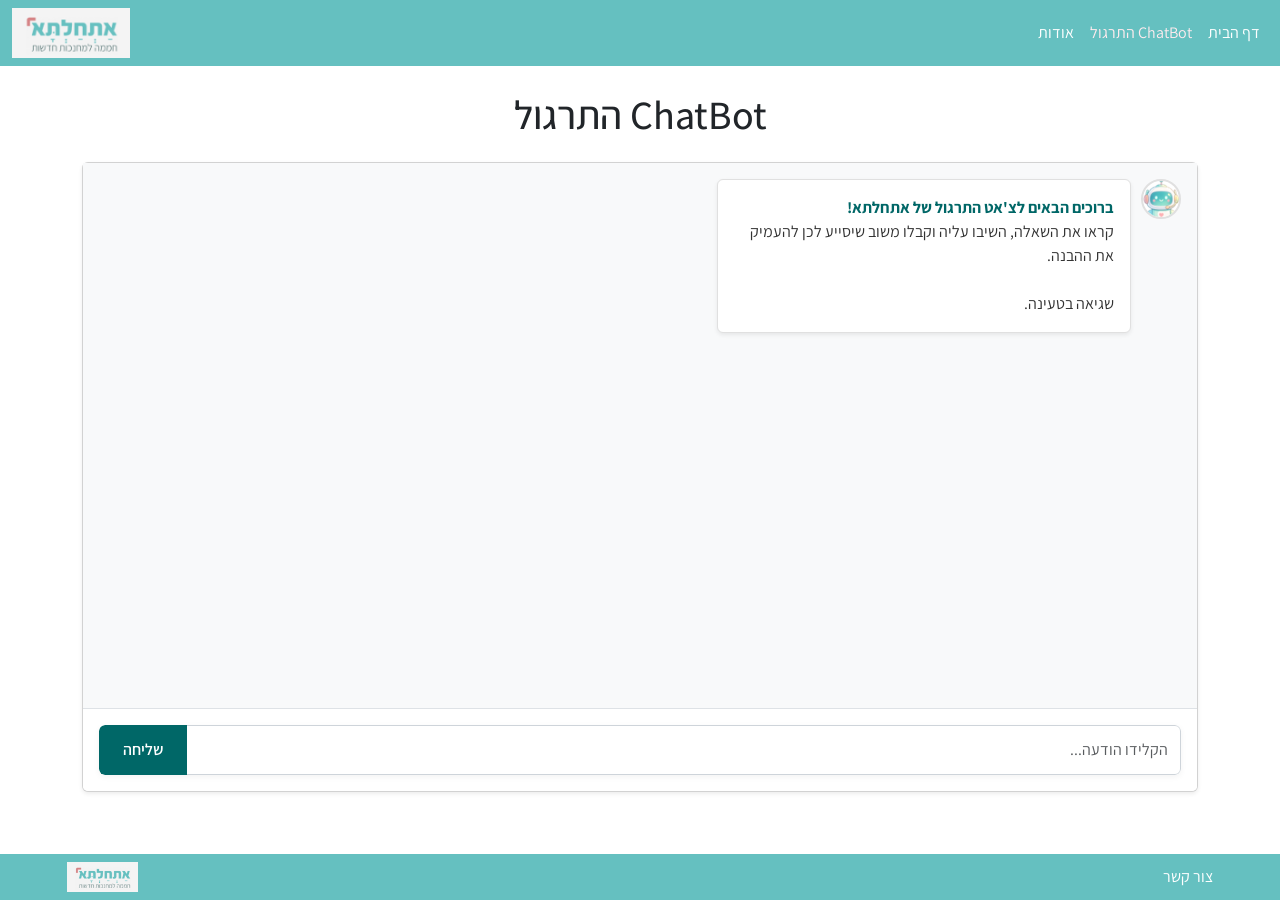
==== projects/athalta-chatbot/wwwroot/chatbot.html @ f138858c "Add Athalta AI chatbot project (Programming 3 team project) API key removed from appsettings.json; R" ====
﻿<!DOCTYPE html>
<html dir="rtl" lang="he">
<head>
    <!-- מטא-תגים בסיסיים -->
    <meta charset="utf-8" />
    <title>פרויקט מסכם - קורס תכנות 3</title>
    <meta name="description" content="" />
    <meta name="keywords" content="" />
    <meta name="author" content="" />
    <meta name="viewport" content="width=device-width, initial-scale=1.0">

    <!-- טעינת גופנים חיצוניים מאתר הגופנים -->
    <link rel="preconnect" href="https://fonts.googleapis.com">
    <link rel="preconnect" href="https://fonts.gstatic.com" crossorigin>
    <link href="https://fonts.googleapis.com/css2?family=Assistant:wght@200;300;400;500;600;700;800&display=swap" rel="stylesheet">

    <!-- קובצי העיצוב הראשיים של דף הצ'אט -->
    <link href="css/bootstrap.rtl.min.css" rel="stylesheet" />
    <link href="css/chatbot.css" rel="stylesheet" />

    <!-- קובצי הסקריפטים המשויכים לדף הצ'אט -->
    <script src="js/bootstrap.bundle.min.js"></script>
    <script src="js/javascript.js"></script>
</head>
<body>

    <!-- כותרת עליונה - תפריט ניווט -->

    <nav class="navbar navbar-expand-lg navbar-custom">
        <div class="container-fluid">
            <!-- כפתור המבורגר לתצוגה ניידת -->
            <button class="navbar-toggler" type="button" data-bs-toggle="collapse" data-bs-target="#navbarNav" aria-controls="navbarNav" aria-expanded="false" aria-label="Toggle navigation">
                <span class="navbar-toggler-icon"></span>
            </button>
            <!-- תפריט ניווט -->
            <div class="collapse navbar-collapse justify-content-start" id="navbarNav">
                <ul class="navbar-nav">
                    <li class="nav-item">
                        <a class="nav-link" href="index.html">דף הבית</a>
                    </li>
                    <li class="nav-item">
                        <a class="nav-link active" href="chatbot.html">ChatBot התרגול</a>
                    </li>
                    <li class="nav-item">
                        <a class="nav-link about-btn" href="#">אודות</a>
                    </li>
                </ul>
            </div>
            <!-- לוגו בכותרת -->
            <div class="navbar-logo">
                <img src="css/Images/Aticon.png" alt="Logo" class="header-logo">
            </div>
        </div>
    </nav>
    
    <!-- תוכן ראשי - אזור הצ'אט הלימודי -->
    <main class="container mt-4">
        <h1 class="text-center mb-4">ChatBot התרגול</h1>

        <div class="card shadow-sm chat-card">
            <div id="chatWindow" class="card-body overflow-auto d-flex flex-column gap-3 bg-light">

                <div class="message-wrapper bot-wrapper">
                    <img src="css/Images/Robot.png" alt="Bot" class="bot-avatar">
                    <div class="message bot-message p-3 rounded shadow-sm">
                        <span class="welcome-title">ברוכים הבאים לצ'אט התרגול של אתחלתא!</span><br>
                        קראו את השאלה, השיבו עליה וקבלו משוב שיסייע לכן להעמיק את ההבנה.<br><br>
                        <div id="openingQuestionArea">
                            <span class="typing-indicator">
                                <span class="typing-dot"></span>
                                <span class="typing-dot"></span>
                                <span class="typing-dot"></span>
                            </span>
                            <em>טוען שאלה לתרגול...</em>
                        </div>
                    </div>
                </div>

            </div>

            <div class="card-footer bg-white">
                <div class="input-group">
                    <input type="text" id="userMessage" class="form-control" placeholder="הקלידו הודעה..." aria-label="Message">
                    <button class="btn btn-primary" type="button">שליחה</button>
                </div>
            </div>
        </div>
    </main>


    <!-- כותרת תחתונה -->
  
    <footer class="footer-custom text-center">
        <div class="container">
            <div class="footer-content">
                <!-- כפתור צור קשר -->
                <div class="footer-contact">
                    <span class="contact-btn" role="button" tabindex="0" aria-label="צור קשר">צור קשר</span>
                </div>
                <!-- לוגו בתחתית -->
                <div class="footer-logo">
                    <img src="css/Images/Aticon.png" alt="Logo" class="footer-logo-img">
                </div>
            </div>
        </div>
    </footer>

    <!-- חלונית אודות -->
    <div id="aboutPopup" class="about-popup">
        <!-- רקע מעומעם -->
        <div class="about-overlay"></div>
        <!-- מיכל התוויות -->
        <div class="about-notes-container">
            <!-- כפתור סגירה -->
            <button class="close-popup-btn" aria-label="Close">×</button>
            <!-- תווית 1: אודות הבוט -->
            <div class="note-wrapper">
                <img src="css/Images/Note.png" alt="Note" class="note-image">
                <div class="note-content">
                    <h3 class="note-title">אודות הבוט</h3>
                    <p class="note-body">פיתחנו את הצ'אט של אתחלתא ככלי תרגול דיגיטלי שמטרתו לאפשר העמקה והיכרות עם עקרונות תוכנית אתחלתא.
                        הבוט מציג שאלות לימודיות קצרות המבוססות על חומרי התוכנית, ומאפשר למשתמשים להתנסות במענה ולקבל משוב תומך המעודד רפלקציה וחשיבה מקצועית.
                        הכלי נועד לשמש אמצעי משלים ללמידה, חזרה והעמקה בתכני התוכנית.</p>
                </div>
            </div>
            <!-- תווית 2: אודות הקורס -->
            <div class="note-wrapper">
                <img src="css/Images/Note.png" alt="Note" class="note-image">
                <div class="note-content">
                    <h3 class="note-title">אודות הקורס</h3>
                    <p class="note-body">הפרויקט פותח במסגרת קורס תכנות 3
                        מרצי הקורס: ד״ר דן כהן וקס ואלומה אפל
                        מגישות: נעמי מאור, סיון עמרם, שחר סביר</p>
                </div>
            </div>
        </div>
    </div>


    <!-- חלונית צור קשר -->
    <div id="contactPopup" class="about-popup" role="dialog" aria-labelledby="contactPopupTitle" aria-modal="true">
        <!-- רקע מעומעם -->
        <div class="about-overlay"></div>
        <!-- מיכל התווית -->
        <div class="about-notes-container">
            <!-- כפתור סגירה -->
            <button class="close-popup-btn" aria-label="סגור">×</button>
            <!-- תווית צור קשר -->
            <div class="note-wrapper">
                <img src="css/Images/Note.png" alt="Note" class="note-image">
                <div class="note-content">
                    <h3 class="note-title">צור קשר</h3>
                    <p class="note-body">נשמח לשמוע ממך! השאר פרטים ונחזור אליך בהקדם.

                        זמן תגובה: בדרך כלל תוך 24-48 שעות
                        אנא כלול: שם, מספר טלפון, נושא הפנייה והודעה</p>
                    <!-- כפתור לשליחת אימייל -->
                    <button class="note-cta-btn" aria-label="שלח אימייל" type="button">
                        שלח אימייל
                    </button>
                </div>
            </div>
        </div>
    </div>

   
</body>
</html>
---- projects/athalta-chatbot/wwwroot/css/chatbot.css ----
body {
    display: flex;
    flex-direction: column;
    min-height: 100vh;
    font-family: 'Assistant', sans-serif;
    direction: rtl;
    text-align: right;
}

* {
    font-family: 'Assistant', sans-serif;
}

input, textarea, select, button {
    direction: rtl;
    text-align: right;
}

main {
    flex: 1;
}

/* Header Styles */
.navbar-custom {
    background-color: #65C0C0 !important;
}

.navbar-custom .navbar-brand,
.navbar-custom .nav-link {
    color: #fff !important;
}

.navbar-custom .nav-link:hover {
    color: #f0f0f0 !important;
}

.navbar-custom .nav-link.active {
    color: #ffebee !important;
}

.navbar-custom .navbar-toggler {
    border-color: rgba(255, 255, 255, 0.5);
}

.navbar-custom .navbar-toggler-icon {
    background-image: url("data:image/svg+xml,%3csvg xmlns='http://www.w3.org/2000/svg' viewBox='0 0 30 30'%3e%3cpath stroke='rgba%28255, 255, 255, 1%29' stroke-linecap='round' stroke-miterlimit='10' stroke-width='2' d='M4 7h22M4 15h22M4 23h22'/%3e%3c/svg%3e");
}

.navbar-logo {
    display: flex;
    align-items: center;
    margin-right: 1rem;
}

.header-logo {
    max-height: 3.125rem; /* 50px */
    width: auto;
    height: auto;
}

@media (max-width: 991.98px) {
    .navbar-logo {
        margin-right: 0;
        margin-top: 0.5rem;
    }
}

/* Banner Styles */
.banner-container {
    width: 100%;
    overflow: hidden;
    display: flex;
    justify-content: center;
    align-items: center;
    position: relative;
}

.banner-image {
    width: 100%;
    height: auto;
    display: block;
    object-fit: contain;
}

.banner-text {
    position: absolute;
    top: 50%;
    left: 50%;
    transform: translate(-50%, -50%);
    text-align: center;
    color: #006767;
    font-size: 1.5rem;
    font-weight: 500;
    line-height: 1.6;
    z-index: 1;
}

/* Mobile view - limit banner size */
@media (max-width: 768px) {
    .banner-image {
        max-height: 12.5rem; /* 200px */
        width: auto;
        max-width: 100%;
        object-fit: contain;
    }
    
    .banner-text {
        font-size: 1rem;
        line-height: 1.4;
    }
}

/* Squares Styles */
.squares-container {
    padding: 2rem 0;
}

.square-box {
    background-color: #fff;
    border-radius: 8px;
    box-shadow: 0 2px 8px rgba(0, 0, 0, 0.1);
    aspect-ratio: 1;
    width: 100%;
    transition: transform 0.3s ease, box-shadow 0.3s ease;
    cursor: pointer;
    display: flex;
    flex-direction: column;
    justify-content: center;
    align-items: center;
    padding: 1.5rem;
    text-align: center;
}

.square-title {
    color: #F69896;
    font-weight: bold;
    font-size: 1.1rem;
    margin: 0 0 1rem 0;
    line-height: 1.4;
}

.square-icon {
    max-width: 60%;
    max-height: 50%;
    object-fit: contain;
}

.square-box:hover {
    transform: translateY(-5px);
    box-shadow: 0 4px 12px rgba(0, 0, 0, 0.15);
}

/* Mobile view - ensure squares stack */
@media (max-width: 767.98px) {
    .squares-container {
        padding: 1.5rem 0;
    }
    
    .square-box {
        margin-bottom: 1rem;
        padding: 1rem;
    }
    
    .square-title {
        font-size: 0.95rem;
        margin-bottom: 0.75rem;
    }
    
    .square-icon {
        max-width: 50%;
        max-height: 45%;
    }
}

/* Footer Styles */
.footer-custom {
    background-color: #65C0C0;
    color: #fff;
    padding: 0.5rem 0;
    margin-top: auto;
}

.footer-content {
    display: flex;
    justify-content: space-between;
    align-items: center;
    width: 100%;
}

.footer-contact {
    display: flex;
    align-items: center;
    color: #fff;
    font-size: 1rem;
    margin-right: -0.9375rem; /* -15px */
}

.footer-logo {
    display: flex;
    justify-content: flex-end;
    align-items: center;
    padding: 0;
    margin-left: -0.9375rem; /* -15px */
}

.footer-logo-img {
    max-height: 1.875rem; /* 30px */
    width: auto;
    height: auto;
}

@media (max-width: 768px) {
    .footer-contact {
        margin-right: 0;
    }
    
    .footer-logo {
        justify-content: flex-end;
        margin-left: 0;
    }
    
    .footer-logo-img {
        max-height: 1.5625rem; /* 25px */
    }
}

/* About Popup Styles */
.about-popup {
    display: none;
    position: fixed;
    top: 0;
    left: 0;
    width: 100%;
    height: 100%;
    z-index: 9999;
}

.about-popup.show {
    display: flex;
    justify-content: center;
    align-items: center;
}

.about-overlay {
    position: absolute;
    top: 0;
    left: 0;
    width: 100%;
    height: 100%;
    background-color: rgba(0, 0, 0, 0.5);
    z-index: 1;
}

.about-notes-container {
    position: relative;
    z-index: 2;
    display: flex;
    gap: 2rem;
    max-width: 90%;
    justify-content: center;
    align-items: center;
    flex-wrap: wrap;
}

.close-popup-btn {
    position: absolute;
    top: -0.9375rem;   /* -15px */
    right: -0.9375rem; /* -15px */
    width: 2.5rem;     /* 40px */
    height: 2.5rem;    /* 40px */
    border-radius: 50%;
    background-color: #fff;
    border: 2px solid #006767;
    color: #006767;
    font-size: 1.75rem; /* 28px */
    font-weight: bold;
    cursor: pointer;
    display: flex;
    justify-content: center;
    align-items: center;
    line-height: 1;
    z-index: 10;
    transition: background-color 0.3s ease, color 0.3s ease;
    padding: 0;
    box-shadow: 0 2px 8px rgba(0, 0, 0, 0.2);
}

.close-popup-btn:hover {
    background-color: #006767;
    color: #fff;
}

.note-wrapper {
    position: relative;
    max-width: 25rem; /* 400px */
    width: 100%;
}

.note-image {
    width: 100%;
    height: auto;
    display: block;
}

.note-content {
    position: absolute;
    top: 0;
    left: 0;
    width: 100%;
    height: 100%;
    display: flex;
    flex-direction: column;
    padding: 2rem;
    box-sizing: border-box;
}

.note-title {
    color: #006767;
    font-weight: bold;
    font-size: 1.3rem;
    margin-bottom: 1rem;
    text-align: right;
}

.note-body {
    color: #000;
    font-size: 0.95rem;
    line-height: 1.6;
    text-align: right;
    margin: 0 0 1rem 0;
    white-space: pre-line;
}

.note-cta-btn {
    background-color: #006767;
    color: #fff;
    border: none;
    padding: 0.75rem 1.5rem;
    border-radius: 6px;
    font-size: 1rem;
    font-weight: 600;
    cursor: pointer;
    font-family: 'Assistant', sans-serif;
    transition: background-color 0.3s ease, transform 0.2s ease;
    text-align: center;
    width: 100%;
    margin-top: 1rem;
}

.note-cta-btn:hover {
    background-color: #004d4d;
    transform: translateY(-2px);
}

.note-cta-btn:active {
    transform: translateY(0);
}

/* Mobile view - stack notes vertically */
@media (max-width: 768px) {
    .about-notes-container {
        flex-direction: column;
        gap: 1.5rem;
        padding: 1rem;
    }
    
    .note-wrapper {
        max-width: 90%;
    }
    
    .note-content {
        padding: 1.5rem;
    }
    
    .note-title {
        font-size: 1.1rem;
    }
    
    .note-body {
        font-size: 0.85rem;
    }
    
    .note-cta-btn {
        padding: 0.6rem 1.2rem;
        font-size: 0.9rem;
    }
    
    .close-popup-btn {
        top: -0.625rem;   /* -10px */
        right: -0.625rem; /* -10px */
        width: 2.1875rem; /* 35px */
        height: 2.1875rem;/* 35px */
        font-size: 1.5rem;/* 24px */
    }
}

/* Contact Popup Styles */
.contact-popup {
    display: none;
    position: fixed;
    top: 0;
    left: 0;
    width: 100%;
    height: 100%;
    z-index: 9999;
    animation: fadeIn 0.3s ease;
}

.contact-popup.show {
    display: flex;
    justify-content: center;
    align-items: center;
}

@keyframes fadeIn {
    from {
        opacity: 0;
    }
    to {
        opacity: 1;
    }
}

@keyframes slideUp {
    from {
        opacity: 0;
        transform: translateY(20px) scale(0.95);
    }
    to {
        opacity: 1;
        transform: translateY(0) scale(1);
    }
}

.contact-overlay {
    position: absolute;
    top: 0;
    left: 0;
    width: 100%;
    height: 100%;
    background-color: rgba(0, 0, 0, 0.5);
    z-index: 1;
}

.contact-modal-container {
    position: relative;
    z-index: 2;
    background-color: #fff;
    border-radius: 12px;
    max-width: 31.25rem; /* 500px */
    width: 90%;
    max-height: 90vh;
    overflow-y: auto;
    box-shadow: 0 4px 20px rgba(0, 0, 0, 0.3);
    animation: slideUp 0.3s ease;
}

.contact-modal-content {
    padding: 2.5rem;
    text-align: right;
    direction: rtl;
}

.contact-modal-title {
    color: #006767;
    font-size: 1.8rem;
    font-weight: bold;
    margin-bottom: 1rem;
    text-align: right;
}

.contact-modal-description {
    color: #333;
    font-size: 1rem;
    line-height: 1.6;
    margin-bottom: 1.5rem;
    text-align: right;
}

.contact-helpful-info {
    background-color: #f8f9fa;
    border-radius: 8px;
    padding: 1.5rem;
    margin-bottom: 2rem;
}

.contact-helpful-info p {
    color: #555;
    font-size: 0.9rem;
    line-height: 1.8;
    margin-bottom: 0.5rem;
    text-align: right;
}

.contact-helpful-info p:last-child {
    margin-bottom: 0;
}

.contact-cta-btn {
    width: 100%;
    background-color: #006767;
    color: #fff;
    border: none;
    padding: 1rem 2rem;
    border-radius: 8px;
    font-size: 1.1rem;
    font-weight: 600;
    cursor: pointer;
    font-family: 'Assistant', sans-serif;
    transition: background-color 0.3s ease, transform 0.2s ease;
    text-align: center;
}

.contact-cta-btn:hover {
    background-color: #004d4d;
    transform: translateY(-2px);
}

.contact-cta-btn:active {
    transform: translateY(0);
}

.contact-btn {
    cursor: pointer;
    transition: opacity 0.3s ease;
}

.contact-btn:hover {
    opacity: 0.8;
}

/* Mobile view for contact popup */
@media (max-width: 768px) {
    .contact-modal-container {
        width: 95%;
        max-height: 85vh;
    }
    
    .contact-modal-content {
        padding: 1.5rem;
    }
    
    .contact-modal-title {
        font-size: 1.5rem;
    }
    
    .contact-modal-description {
        font-size: 0.95rem;
    }
    
    .contact-helpful-info {
        padding: 1rem;
    }
    
    .contact-helpful-info p {
        font-size: 0.85rem;
    }
    
    .contact-cta-btn {
        padding: 0.9rem 1.5rem;
        font-size: 1rem;
    }
    
    .contact-popup .close-popup-btn {
        top: -0.625rem;   /* -10px */
        right: -0.625rem; /* -10px */
        width: 2.1875rem; /* 35px */
        height: 2.1875rem;/* 35px */
        font-size: 1.5rem;/* 24px */
    }
}

/* ============================================ */
/* Chatbot Area Styles */
/* ============================================ */

/* הגדרת גובה לכרטיס הצ'אט */
.chat-card {
    height: 70vh;
}

/* כותרת הודעת הפתיחה */
.welcome-title {
    color: #006767;
    font-weight: 700;
}

/* אזור הצ'אט הראשי */
#chatWindow {
    background-color: #f8f9fa;
    scrollbar-width: thin;
}

/* עיצוב כללי להודעה */
.message {
    max-width: 80%;
    padding: 0.75rem 1rem;      /* 12px 16px */
    margin-bottom: 0.625rem;    /* 10px */
    font-size: 1rem;
    line-height: 1.5;
    position: relative;
    word-wrap: break-word;
}

/* מיכל להודעת בוט עם תמונת פרופיל */
.message-wrapper {
    display: flex;
    align-items: flex-start;
    gap: 0.625rem;          /* 10px */
    margin-bottom: 0.625rem;/* 10px */
    max-width: 80%;
}

.message-wrapper.bot-wrapper {
    align-self: flex-start;
}

.message-wrapper.user-wrapper {
    align-self: flex-end;
    flex-direction: row-reverse; /* RTL: profile picture on right for user */
}

/* תמונת פרופיל לבוט */
.bot-avatar {
    width: 2.5rem;   /* 40px */
    height: 2.5rem;  /* 40px */
    border-radius: 50%;
    object-fit: cover;
    flex-shrink: 0;
    border: 2px solid #e0e0e0;
    background-color: #fff;
}

/* עיצוב הודעת הבוט */
.bot-message {
    align-self: flex-start;
    background-color: #ffffff;
    border: 1px solid #e0e0e0;
    color: #333;
    border-radius: 0 15px 15px 15px;
    box-shadow: 0 1px 2px rgba(0,0,0,0.05);
    flex: 1;
}

/* עיצוב הודעת המשתמש */
.user-message {
    align-self: flex-end;
    background-color: #d1e7dd; /* ירקרק עדין */
    color: #0f5132;
    border-radius: 15px 0 15px 15px;
}

/* אזור ההקלדה */
.card-footer {
    border-top: 1px solid #dee2e6;
    padding: 1rem;
    background-color: #fff;
}

.card-footer .input-group {
    box-shadow: 0 2px 6px rgba(0,0,0,0.05);
    border-radius: 0.375rem;
    overflow: hidden;
}

.card-footer input {
    border: 1px solid #ced4da;
    padding: 0.75rem;
}

.card-footer input:focus {
    border-color: #65C0C0;
    box-shadow: 0 0 0 0.25rem rgba(101, 192, 192, 0.25);
}

.card-footer button {
    background-color: #006767;
    border: none;
    color: white;
    padding: 0 1.5rem;
    font-weight: 600;
    transition: background-color 0.2s;
}

.card-footer button:hover {
    background-color: #004d4d;
}

/* אנימציית טעינה (3 נקודות) */
.typing-indicator {
    display: inline-flex;
    align-items: center;
    column-gap: 0.1875rem; /* 3px */
}
.typing-dot {
    width: 0.375rem;  /* 6px */
    height: 0.375rem; /* 6px */
    background-color: #888;
    border-radius: 50%;
    animation: typing 1.4s infinite ease-in-out both;
}
.typing-dot:nth-child(1) { animation-delay: -0.32s; }
.typing-dot:nth-child(2) { animation-delay: -0.16s; }

@keyframes typing {
    0%, 80%, 100% { transform: scale(0); }
    40% { transform: scale(1); }
}

/* ============================================ */
/* Action Buttons Styles */
/* ============================================ */

.action-buttons-container {
    display: flex;
    gap: 0.625rem;           /* 10px */
    margin-top: 0.625rem;    /* 10px */
    margin-bottom: 1.25rem;  /* 20px */
    justify-content: flex-start; /* הצמדה לימין (בגלל RTL) או לשמאל תלוי בכיוון */
    width: 80%; /* שיהיה ברוחב של הבועות */
}

.btn-action {
    background-color: #be1778; /* ורוד מותגי */
    color: white;
    border: none;
    border-radius: 1.25rem;     /* 20px */
    padding: 0.5rem 1.25rem;    /* 8px 20px */
    font-size: 0.9rem;
    cursor: pointer;
    transition: all 0.3s ease;
    box-shadow: 0 2px 5px rgba(0,0,0,0.1);
}

.btn-action:hover {
    background-color: #9d1263;
    transform: translateY(-2px);
}

/* כפתור סיום - אולי עיצוב קצת שונה, למשל מסגרת ורודה ורקע לבן */
.btn-finish {
    background-color: #fff;
    color: #be1778;
    border: 1px solid #be1778;
}

.btn-finish:hover {
    background-color: #fce4ec;
    color: #be1778;
}

/* הסתרת אזור ההקלדה כשמסתיימת השיחה */
.input-disabled {
    opacity: 0.5;
    pointer-events: none;
}

/* תמונות שנוצרו על ידי הבוט */
.bot-generated-image {
    max-height: 12.5rem;  /* 200px */
    margin-top: 0.625rem; /* 10px */
    display: block;
    border-radius: 0.25rem;
}

/* מיכל כפתורי הפעולה של הבוט */
.bot-buttons-container {
    margin-top: 0.9375rem; /* 15px */
    border-top: 1px solid #eee;
    padding-top: 0.625rem; /* 10px */
}

/* Responsive adjustments for profile pictures */
@media (max-width: 768px) {
    .bot-avatar {
        width: 2.1875rem;  /* 35px */
        height: 2.1875rem; /* 35px */
    }
    
    .message-wrapper {
        gap: 0.5rem; /* 8px */
    }
    
    .message-wrapper.bot-wrapper {
        max-width: 85%;
    }
}
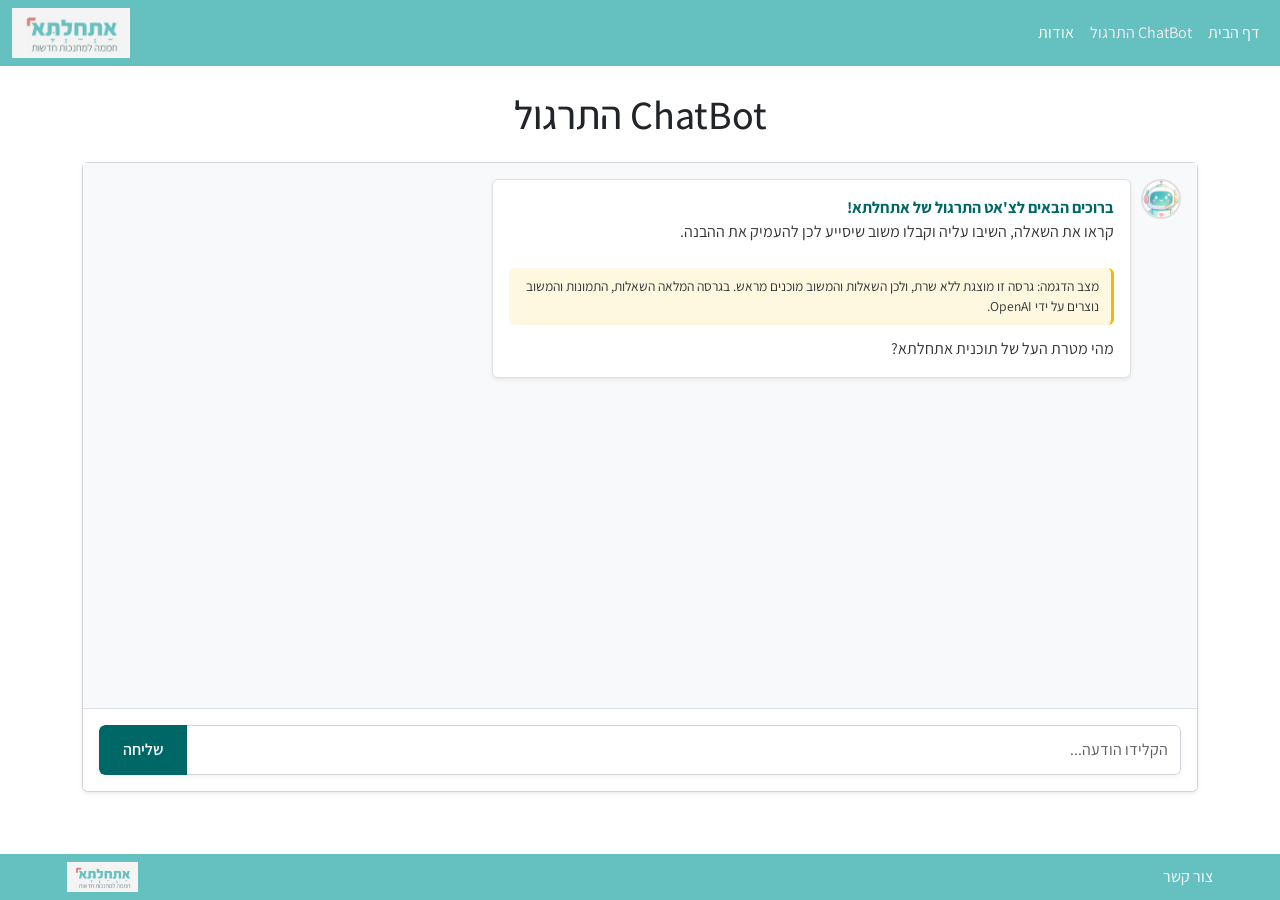
==== commit 37606cd5: "Athalta chatbot: viewable on GitHub Pages with a demo mode Without the ASP.NET server the chat falls" ====
--- a/projects/athalta-chatbot/wwwroot/chatbot.html
+++ b/projects/athalta-chatbot/wwwroot/chatbot.html
@@ -1,168 +1,169 @@
-﻿<!DOCTYPE html>
-<html dir="rtl" lang="he">
-<head>
-    <!-- מטא-תגים בסיסיים -->
-    <meta charset="utf-8" />
-    <title>פרויקט מסכם - קורס תכנות 3</title>
-    <meta name="description" content="" />
-    <meta name="keywords" content="" />
-    <meta name="author" content="" />
-    <meta name="viewport" content="width=device-width, initial-scale=1.0">
-
-    <!-- טעינת גופנים חיצוניים מאתר הגופנים -->
-    <link rel="preconnect" href="https://fonts.googleapis.com">
-    <link rel="preconnect" href="https://fonts.gstatic.com" crossorigin>
-    <link href="https://fonts.googleapis.com/css2?family=Assistant:wght@200;300;400;500;600;700;800&display=swap" rel="stylesheet">
-
-    <!-- קובצי העיצוב הראשיים של דף הצ'אט -->
-    <link href="css/bootstrap.rtl.min.css" rel="stylesheet" />
-    <link href="css/chatbot.css" rel="stylesheet" />
-
-    <!-- קובצי הסקריפטים המשויכים לדף הצ'אט -->
-    <script src="js/bootstrap.bundle.min.js"></script>
-    <script src="js/javascript.js"></script>
-</head>
-<body>
-
-    <!-- כותרת עליונה - תפריט ניווט -->
-
-    <nav class="navbar navbar-expand-lg navbar-custom">
-        <div class="container-fluid">
-            <!-- כפתור המבורגר לתצוגה ניידת -->
-            <button class="navbar-toggler" type="button" data-bs-toggle="collapse" data-bs-target="#navbarNav" aria-controls="navbarNav" aria-expanded="false" aria-label="Toggle navigation">
-                <span class="navbar-toggler-icon"></span>
-            </button>
-            <!-- תפריט ניווט -->
-            <div class="collapse navbar-collapse justify-content-start" id="navbarNav">
-                <ul class="navbar-nav">
-                    <li class="nav-item">
-                        <a class="nav-link" href="index.html">דף הבית</a>
-                    </li>
-                    <li class="nav-item">
-                        <a class="nav-link active" href="chatbot.html">ChatBot התרגול</a>
-                    </li>
-                    <li class="nav-item">
-                        <a class="nav-link about-btn" href="#">אודות</a>
-                    </li>
-                </ul>
-            </div>
-            <!-- לוגו בכותרת -->
-            <div class="navbar-logo">
-                <img src="css/Images/Aticon.png" alt="Logo" class="header-logo">
-            </div>
-        </div>
-    </nav>
-    
-    <!-- תוכן ראשי - אזור הצ'אט הלימודי -->
-    <main class="container mt-4">
-        <h1 class="text-center mb-4">ChatBot התרגול</h1>
-
-        <div class="card shadow-sm chat-card">
-            <div id="chatWindow" class="card-body overflow-auto d-flex flex-column gap-3 bg-light">
-
-                <div class="message-wrapper bot-wrapper">
-                    <img src="css/Images/Robot.png" alt="Bot" class="bot-avatar">
-                    <div class="message bot-message p-3 rounded shadow-sm">
-                        <span class="welcome-title">ברוכים הבאים לצ'אט התרגול של אתחלתא!</span><br>
-                        קראו את השאלה, השיבו עליה וקבלו משוב שיסייע לכן להעמיק את ההבנה.<br><br>
-                        <div id="openingQuestionArea">
-                            <span class="typing-indicator">
-                                <span class="typing-dot"></span>
-                                <span class="typing-dot"></span>
-                                <span class="typing-dot"></span>
-                            </span>
-                            <em>טוען שאלה לתרגול...</em>
-                        </div>
-                    </div>
-                </div>
-
-            </div>
-
-            <div class="card-footer bg-white">
-                <div class="input-group">
-                    <input type="text" id="userMessage" class="form-control" placeholder="הקלידו הודעה..." aria-label="Message">
-                    <button class="btn btn-primary" type="button">שליחה</button>
-                </div>
-            </div>
-        </div>
-    </main>
-
-
-    <!-- כותרת תחתונה -->
-  
-    <footer class="footer-custom text-center">
-        <div class="container">
-            <div class="footer-content">
-                <!-- כפתור צור קשר -->
-                <div class="footer-contact">
-                    <span class="contact-btn" role="button" tabindex="0" aria-label="צור קשר">צור קשר</span>
-                </div>
-                <!-- לוגו בתחתית -->
-                <div class="footer-logo">
-                    <img src="css/Images/Aticon.png" alt="Logo" class="footer-logo-img">
-                </div>
-            </div>
-        </div>
-    </footer>
-
-    <!-- חלונית אודות -->
-    <div id="aboutPopup" class="about-popup">
-        <!-- רקע מעומעם -->
-        <div class="about-overlay"></div>
-        <!-- מיכל התוויות -->
-        <div class="about-notes-container">
-            <!-- כפתור סגירה -->
-            <button class="close-popup-btn" aria-label="Close">×</button>
-            <!-- תווית 1: אודות הבוט -->
-            <div class="note-wrapper">
-                <img src="css/Images/Note.png" alt="Note" class="note-image">
-                <div class="note-content">
-                    <h3 class="note-title">אודות הבוט</h3>
-                    <p class="note-body">פיתחנו את הצ'אט של אתחלתא ככלי תרגול דיגיטלי שמטרתו לאפשר העמקה והיכרות עם עקרונות תוכנית אתחלתא.
-                        הבוט מציג שאלות לימודיות קצרות המבוססות על חומרי התוכנית, ומאפשר למשתמשים להתנסות במענה ולקבל משוב תומך המעודד רפלקציה וחשיבה מקצועית.
-                        הכלי נועד לשמש אמצעי משלים ללמידה, חזרה והעמקה בתכני התוכנית.</p>
-                </div>
-            </div>
-            <!-- תווית 2: אודות הקורס -->
-            <div class="note-wrapper">
-                <img src="css/Images/Note.png" alt="Note" class="note-image">
-                <div class="note-content">
-                    <h3 class="note-title">אודות הקורס</h3>
-                    <p class="note-body">הפרויקט פותח במסגרת קורס תכנות 3
-                        מרצי הקורס: ד״ר דן כהן וקס ואלומה אפל
-                        מגישות: נעמי מאור, סיון עמרם, שחר סביר</p>
-                </div>
-            </div>
-        </div>
-    </div>
-
-
-    <!-- חלונית צור קשר -->
-    <div id="contactPopup" class="about-popup" role="dialog" aria-labelledby="contactPopupTitle" aria-modal="true">
-        <!-- רקע מעומעם -->
-        <div class="about-overlay"></div>
-        <!-- מיכל התווית -->
-        <div class="about-notes-container">
-            <!-- כפתור סגירה -->
-            <button class="close-popup-btn" aria-label="סגור">×</button>
-            <!-- תווית צור קשר -->
-            <div class="note-wrapper">
-                <img src="css/Images/Note.png" alt="Note" class="note-image">
-                <div class="note-content">
-                    <h3 class="note-title">צור קשר</h3>
-                    <p class="note-body">נשמח לשמוע ממך! השאר פרטים ונחזור אליך בהקדם.
-
-                        זמן תגובה: בדרך כלל תוך 24-48 שעות
-                        אנא כלול: שם, מספר טלפון, נושא הפנייה והודעה</p>
-                    <!-- כפתור לשליחת אימייל -->
-                    <button class="note-cta-btn" aria-label="שלח אימייל" type="button">
-                        שלח אימייל
-                    </button>
-                </div>
-            </div>
-        </div>
-    </div>
-
-   
-</body>
-</html>
+﻿<!DOCTYPE html>
+<html dir="rtl" lang="he">
+<head>
+    <!-- מטא-תגים בסיסיים -->
+    <meta charset="utf-8" />
+    <title>פרויקט מסכם - קורס תכנות 3</title>
+    <meta name="description" content="" />
+    <meta name="keywords" content="" />
+    <meta name="author" content="" />
+    <meta name="viewport" content="width=device-width, initial-scale=1.0">
+
+    <!-- טעינת גופנים חיצוניים מאתר הגופנים -->
+    <link rel="preconnect" href="https://fonts.googleapis.com">
+    <link rel="preconnect" href="https://fonts.gstatic.com" crossorigin>
+    <link href="https://fonts.googleapis.com/css2?family=Assistant:wght@200;300;400;500;600;700;800&display=swap" rel="stylesheet">
+
+    <!-- קובצי העיצוב הראשיים של דף הצ'אט -->
+    <link href="css/bootstrap.rtl.min.css" rel="stylesheet" />
+    <link href="css/chatbot.css" rel="stylesheet" />
+
+    <!-- קובצי הסקריפטים המשויכים לדף הצ'אט -->
+    <script src="js/bootstrap.bundle.min.js"></script>
+    <script src="js/demo.js"></script>
+    <script src="js/javascript.js"></script>
+</head>
+<body>
+
+    <!-- כותרת עליונה - תפריט ניווט -->
+
+    <nav class="navbar navbar-expand-lg navbar-custom">
+        <div class="container-fluid">
+            <!-- כפתור המבורגר לתצוגה ניידת -->
+            <button class="navbar-toggler" type="button" data-bs-toggle="collapse" data-bs-target="#navbarNav" aria-controls="navbarNav" aria-expanded="false" aria-label="Toggle navigation">
+                <span class="navbar-toggler-icon"></span>
+            </button>
+            <!-- תפריט ניווט -->
+            <div class="collapse navbar-collapse justify-content-start" id="navbarNav">
+                <ul class="navbar-nav">
+                    <li class="nav-item">
+                        <a class="nav-link" href="index.html">דף הבית</a>
+                    </li>
+                    <li class="nav-item">
+                        <a class="nav-link active" href="chatbot.html">ChatBot התרגול</a>
+                    </li>
+                    <li class="nav-item">
+                        <a class="nav-link about-btn" href="#">אודות</a>
+                    </li>
+                </ul>
+            </div>
+            <!-- לוגו בכותרת -->
+            <div class="navbar-logo">
+                <img src="css/Images/Aticon.png" alt="Logo" class="header-logo">
+            </div>
+        </div>
+    </nav>
+    
+    <!-- תוכן ראשי - אזור הצ'אט הלימודי -->
+    <main class="container mt-4">
+        <h1 class="text-center mb-4">ChatBot התרגול</h1>
+
+        <div class="card shadow-sm chat-card">
+            <div id="chatWindow" class="card-body overflow-auto d-flex flex-column gap-3 bg-light">
+
+                <div class="message-wrapper bot-wrapper">
+                    <img src="css/Images/Robot.png" alt="Bot" class="bot-avatar">
+                    <div class="message bot-message p-3 rounded shadow-sm">
+                        <span class="welcome-title">ברוכים הבאים לצ'אט התרגול של אתחלתא!</span><br>
+                        קראו את השאלה, השיבו עליה וקבלו משוב שיסייע לכן להעמיק את ההבנה.<br><br>
+                        <div id="openingQuestionArea">
+                            <span class="typing-indicator">
+                                <span class="typing-dot"></span>
+                                <span class="typing-dot"></span>
+                                <span class="typing-dot"></span>
+                            </span>
+                            <em>טוען שאלה לתרגול...</em>
+                        </div>
+                    </div>
+                </div>
+
+            </div>
+
+            <div class="card-footer bg-white">
+                <div class="input-group">
+                    <input type="text" id="userMessage" class="form-control" placeholder="הקלידו הודעה..." aria-label="Message">
+                    <button class="btn btn-primary" type="button">שליחה</button>
+                </div>
+            </div>
+        </div>
+    </main>
+
+
+    <!-- כותרת תחתונה -->
+  
+    <footer class="footer-custom text-center">
+        <div class="container">
+            <div class="footer-content">
+                <!-- כפתור צור קשר -->
+                <div class="footer-contact">
+                    <span class="contact-btn" role="button" tabindex="0" aria-label="צור קשר">צור קשר</span>
+                </div>
+                <!-- לוגו בתחתית -->
+                <div class="footer-logo">
+                    <img src="css/Images/Aticon.png" alt="Logo" class="footer-logo-img">
+                </div>
+            </div>
+        </div>
+    </footer>
+
+    <!-- חלונית אודות -->
+    <div id="aboutPopup" class="about-popup">
+        <!-- רקע מעומעם -->
+        <div class="about-overlay"></div>
+        <!-- מיכל התוויות -->
+        <div class="about-notes-container">
+            <!-- כפתור סגירה -->
+            <button class="close-popup-btn" aria-label="Close">×</button>
+            <!-- תווית 1: אודות הבוט -->
+            <div class="note-wrapper">
+                <img src="css/Images/Note.png" alt="Note" class="note-image">
+                <div class="note-content">
+                    <h3 class="note-title">אודות הבוט</h3>
+                    <p class="note-body">פיתחנו את הצ'אט של אתחלתא ככלי תרגול דיגיטלי שמטרתו לאפשר העמקה והיכרות עם עקרונות תוכנית אתחלתא.
+                        הבוט מציג שאלות לימודיות קצרות המבוססות על חומרי התוכנית, ומאפשר למשתמשים להתנסות במענה ולקבל משוב תומך המעודד רפלקציה וחשיבה מקצועית.
+                        הכלי נועד לשמש אמצעי משלים ללמידה, חזרה והעמקה בתכני התוכנית.</p>
+                </div>
+            </div>
+            <!-- תווית 2: אודות הקורס -->
+            <div class="note-wrapper">
+                <img src="css/Images/Note.png" alt="Note" class="note-image">
+                <div class="note-content">
+                    <h3 class="note-title">אודות הקורס</h3>
+                    <p class="note-body">הפרויקט פותח במסגרת קורס תכנות 3
+                        מרצי הקורס: ד״ר דן כהן וקס ואלומה אפל
+                        מגישות: נעמי מאור, סיון עמרם, שחר סביר</p>
+                </div>
+            </div>
+        </div>
+    </div>
+
+
+    <!-- חלונית צור קשר -->
+    <div id="contactPopup" class="about-popup" role="dialog" aria-labelledby="contactPopupTitle" aria-modal="true">
+        <!-- רקע מעומעם -->
+        <div class="about-overlay"></div>
+        <!-- מיכל התווית -->
+        <div class="about-notes-container">
+            <!-- כפתור סגירה -->
+            <button class="close-popup-btn" aria-label="סגור">×</button>
+            <!-- תווית צור קשר -->
+            <div class="note-wrapper">
+                <img src="css/Images/Note.png" alt="Note" class="note-image">
+                <div class="note-content">
+                    <h3 class="note-title">צור קשר</h3>
+                    <p class="note-body">נשמח לשמוע ממך! השאר פרטים ונחזור אליך בהקדם.
+
+                        זמן תגובה: בדרך כלל תוך 24-48 שעות
+                        אנא כלול: שם, מספר טלפון, נושא הפנייה והודעה</p>
+                    <!-- כפתור לשליחת אימייל -->
+                    <button class="note-cta-btn" aria-label="שלח אימייל" type="button">
+                        שלח אימייל
+                    </button>
+                </div>
+            </div>
+        </div>
+    </div>
+
+   
+</body>
+</html>
--- a/projects/athalta-chatbot/wwwroot/css/chatbot.css
+++ b/projects/athalta-chatbot/wwwroot/css/chatbot.css
@@ -785,3 +785,13 @@
         max-width: 85%;
     }
 }
+
+/* הודעת מצב הדגמה (כשהאתר מוצג ללא שרת) */
+.demo-notice {
+    font-size: 0.85rem;
+    background: #fff8e1;
+    border-right: 3px solid #f5b700;
+    padding: 0.5rem 0.75rem;
+    border-radius: 6px;
+    margin-bottom: 0.75rem;
+}
